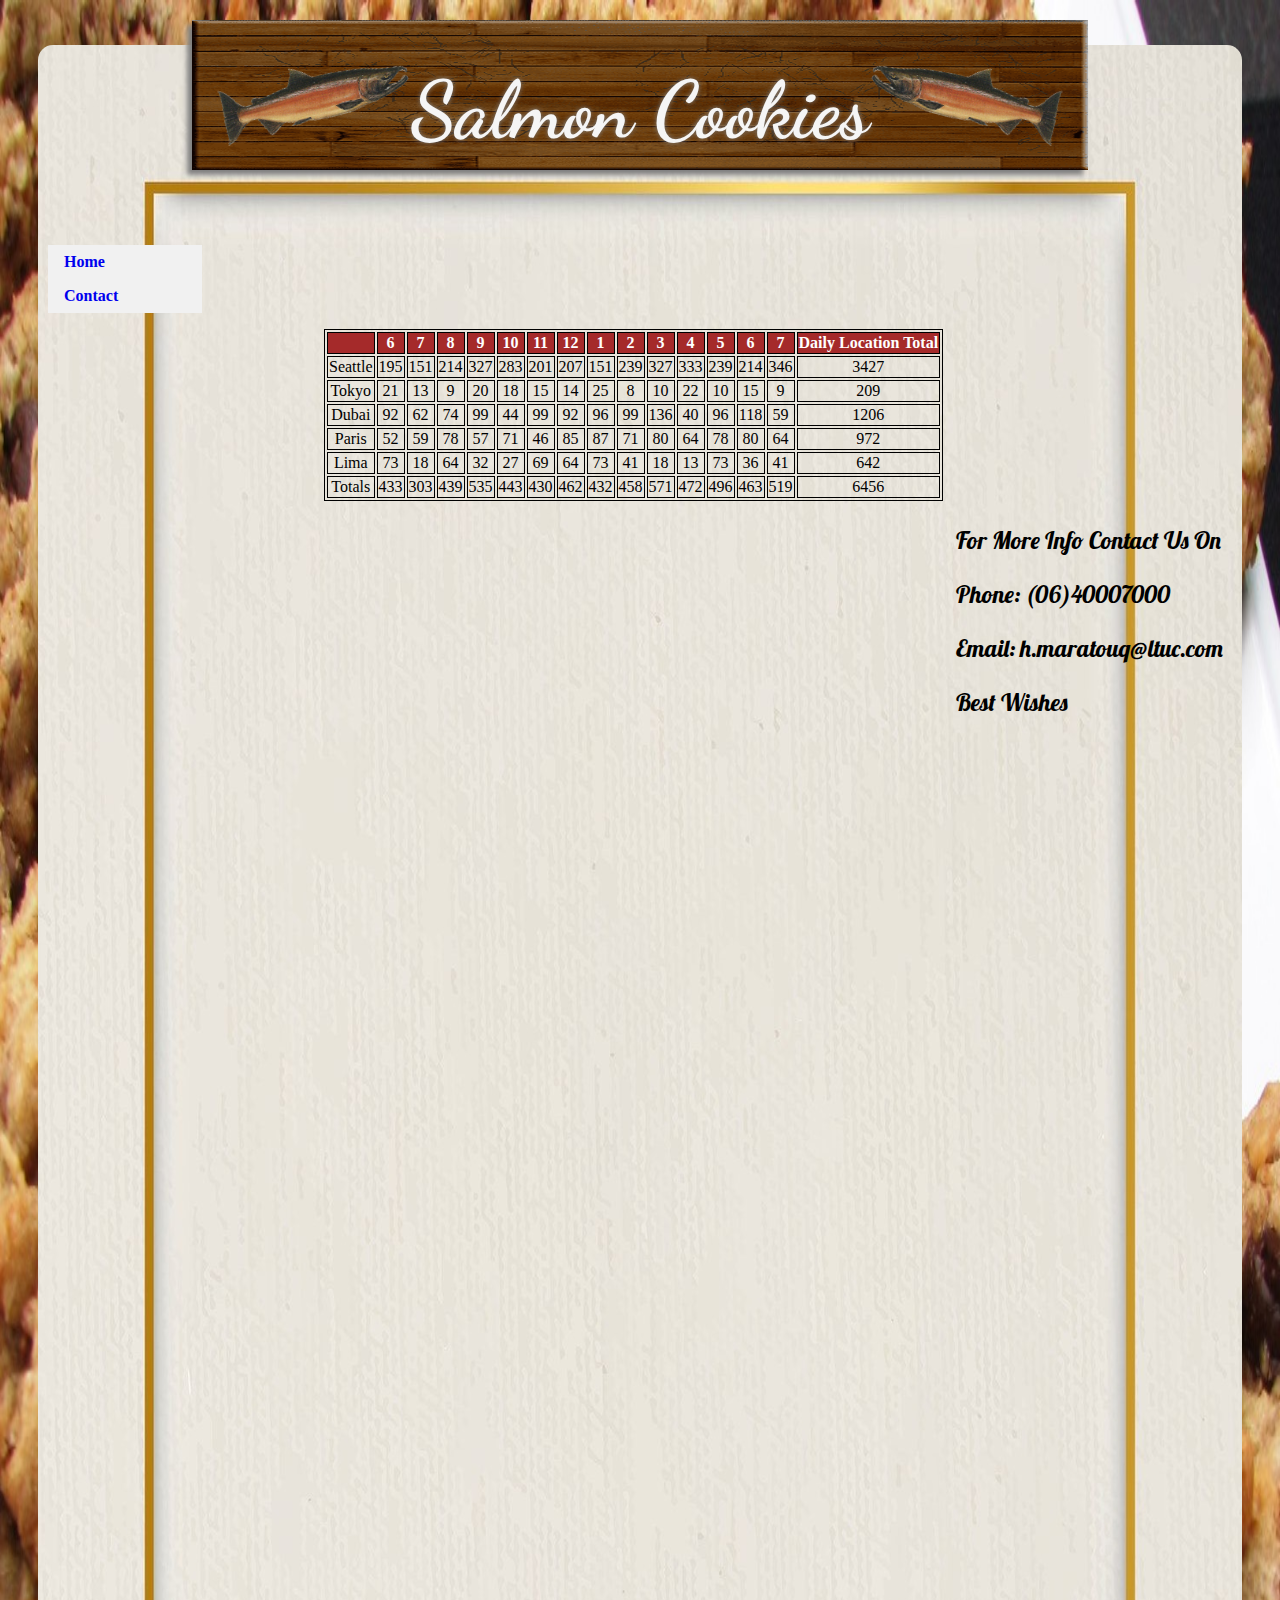
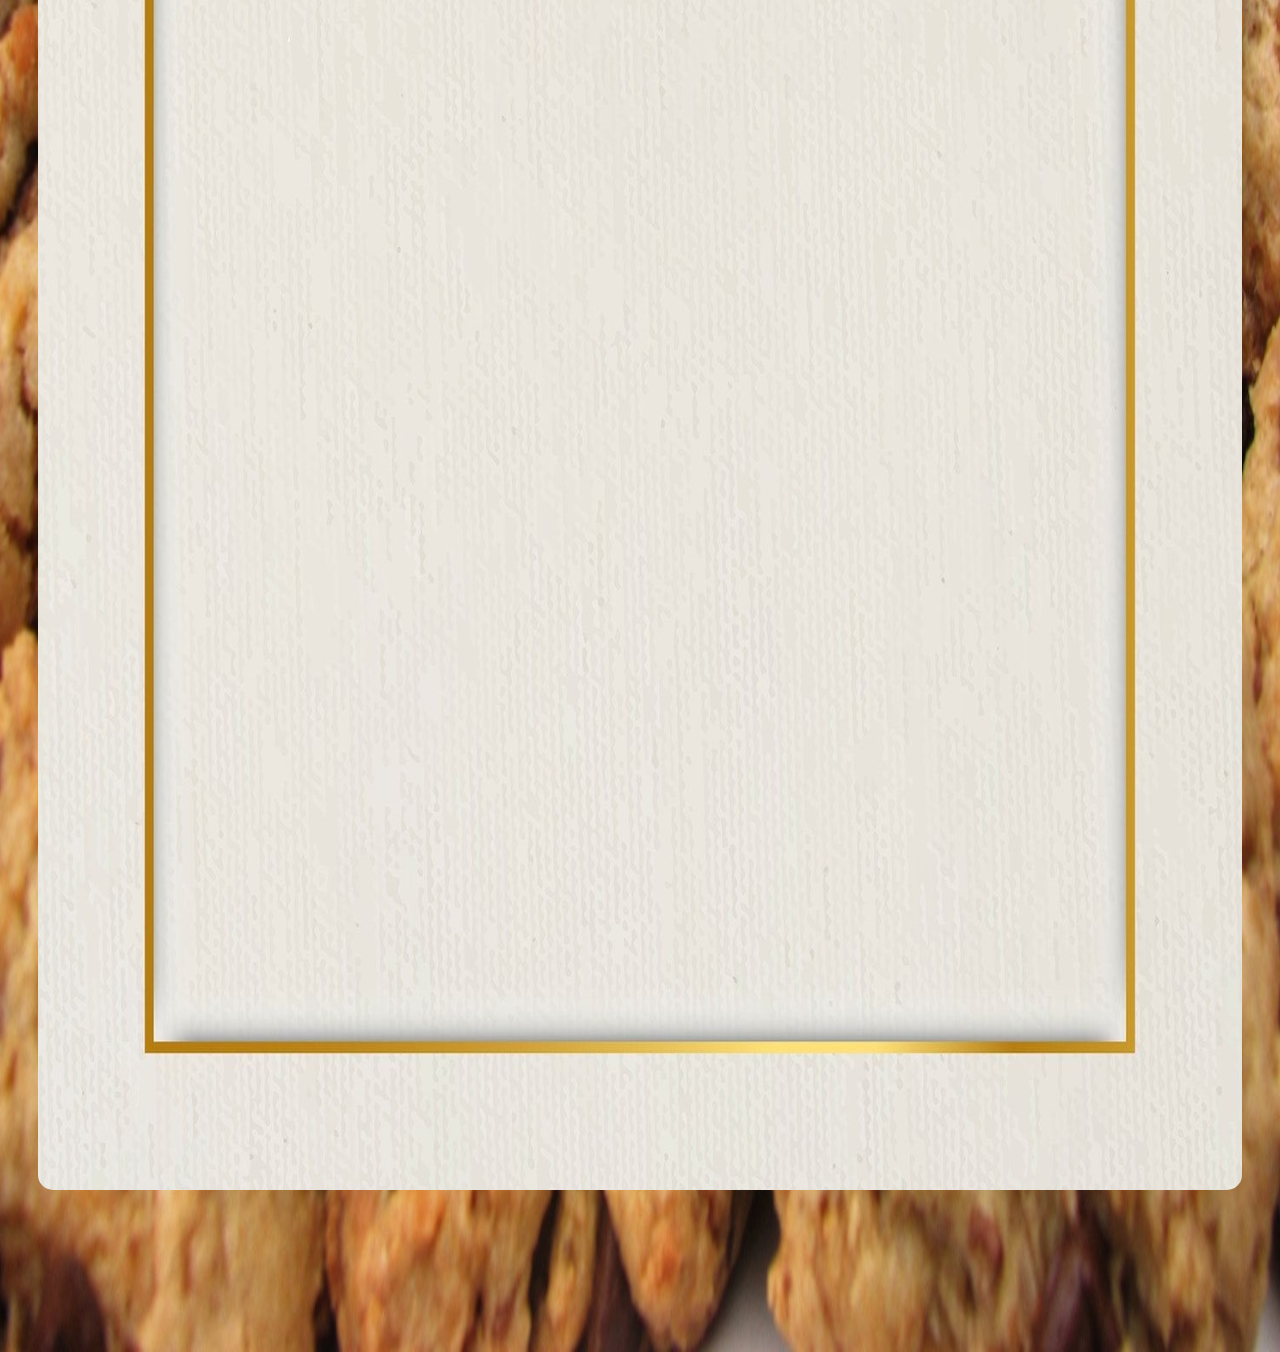
==== sales.html @ 471909a6 "CSS" ====
<!DOCTYPE html>
<html lang="en">
<head>
    <meta charset="UTF-8">
    <meta name="viewport" content="width=device-width, initial-scale=1.0">
    <title>Salmon Cookies Website</title>
    <link rel="stylesheet" href="style/style.css">
    <link href="https://fonts.googleapis.com/css2?family=Dancing+Script:wght@700&display=swap" rel="stylesheet">
</head>
<body>
    
    
    <div id="heada">
        <img class="Logo" id="nor" src="imgs/salmon.png" alt="Logo">
        <h1>Salmon Cookies</h1>
        <img class="Logo" id="inv" src="imgs/salmoninv.png" alt="Logo">
        <img id="board"  src="imgs/board.png" alt="Logo">
        <img id="back"  src="imgs/back.jpg" alt="Logo">
        <img id="back2"  src="imgs/back2.jpg" alt="Logo">
    </div>

    <div id="navi">
        <nav style="z-index:3;font-weight:bold;" id="mySidebar"><br>

            <ul id="ul">
              <a href="index.html" class="nav">Home</a>
              <a href="#contact"  class="nav">Contact</a>
            </ul>
        </nav>
    </div>
    
    <main id="mai">
   
    </main>
    <script src="js/app.js"></script>
    
    <footer id="contact">
        <p>For More Info Contact Us On</p>
        <p>Phone: (06)40007000</p>
        <p>Email: h.maratouq@ltuc.com</p>
        <p>Best Wishes</p>

    </footer>



</body>
</html>
---- style/style.css ----
@import url('https://fonts.googleapis.com/css2?family=Dancing+Script:wght@700&display=swap');
@import url('https://fonts.googleapis.com/css2?family=Lobster&display=swap');

.city {left: 15%;
    top: 20px;
    width: 35%;
    height: 25%;
    box-shadow: -5px 5px 5px gray;
}

.Logo {
    position: absolute;
    width:15%;
}
#inv {transform: rotate(15deg);
    top: 7%;
    left: 68%;}

#heada {align-content: center;}
#nor {transform: rotate(345deg);
    top: 7%;
left: 17%;}

#board { position: absolute;
    z-index: -1;
    left: 15%;
    top: 20px;
    width: 70%;
    height: 150px;
    box-shadow: -5px 5px 5px gray;

}
h1 {font-family: 'Dancing Script', cursive;
    text-align: center;
    font-size: 500%;
    color: whitesmoke;
    text-shadow: 0px 0px 5px gray;
}
a { z-index: 5;
    display: block;
    width: 10%;
    background-color: #f1f1f1;
    padding: 8px 16px;
    text-decoration: none;
  }
  a:hover {
    background-color: #555;
    color: white;
  }
#talk {
    font-family: 'Lobster';
    font-size: 150%;

}
#talk2 p {
    font-family: 'Lobster';
    font-size: 150%;

}
#talk2 img {width: 25%;

}
ol {
    display: table;
}
.album {width: 25%;
display: inline-block;}
#back { position: absolute;
    z-index: -3;
    left: 0px;
    top: 0px;
    width: 100%;
    height: 328%;

}
#omg {text-align: center;
    font-family: 'Lobster';
    font-size: 150%;

}
#omg2 {text-align: center;
    font-family: 'Lobster';
    font-size: 150%;

}
#fi {margin-left: 12% ;
}
#shi {
    margin-left: 15%;
}
#back2 { position: absolute;
    z-index: -2;
    left: 3%;
    top: 5%;
    width: 94%;
    height: 305%;
    border-radius: 15px;
}

.all {display: inline-block;

}
#ooo {display: inline-block;}

#contact {font-family: 'Lobster';
    font-size: 150%;
display: inline-block;
    margin-left: 75%;

}

table, th, td {
    border: 1px solid black;
    
  }
tr:hover {background-color: #f5f5f5;}

table { 
    text-align: center;
    margin-left: 25%;
}
th {
    background-color: brown;
    color: white;
  }
#ooo p{display: inline-block;
 margin-left: 5%;
}
#ooo img {width: 25%;}
  section img {
width: 20%;
height: 20%;

  }
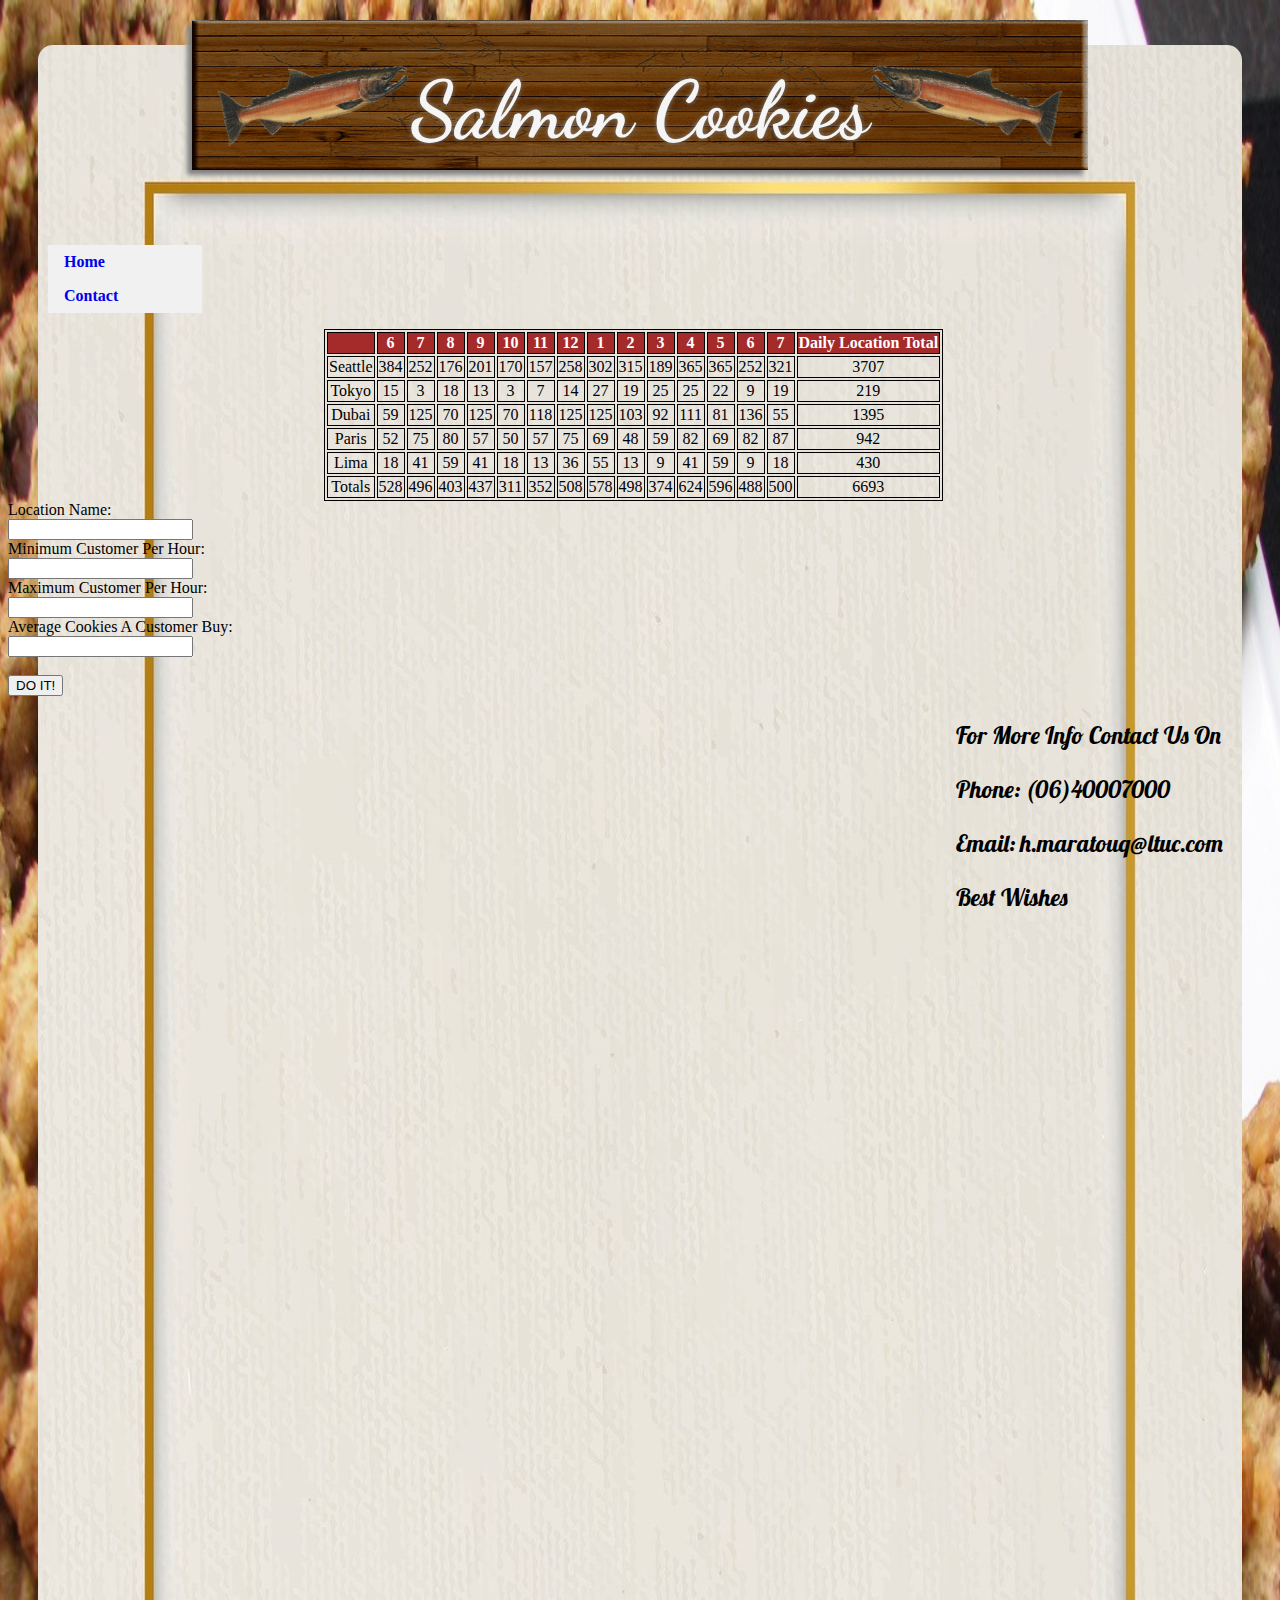
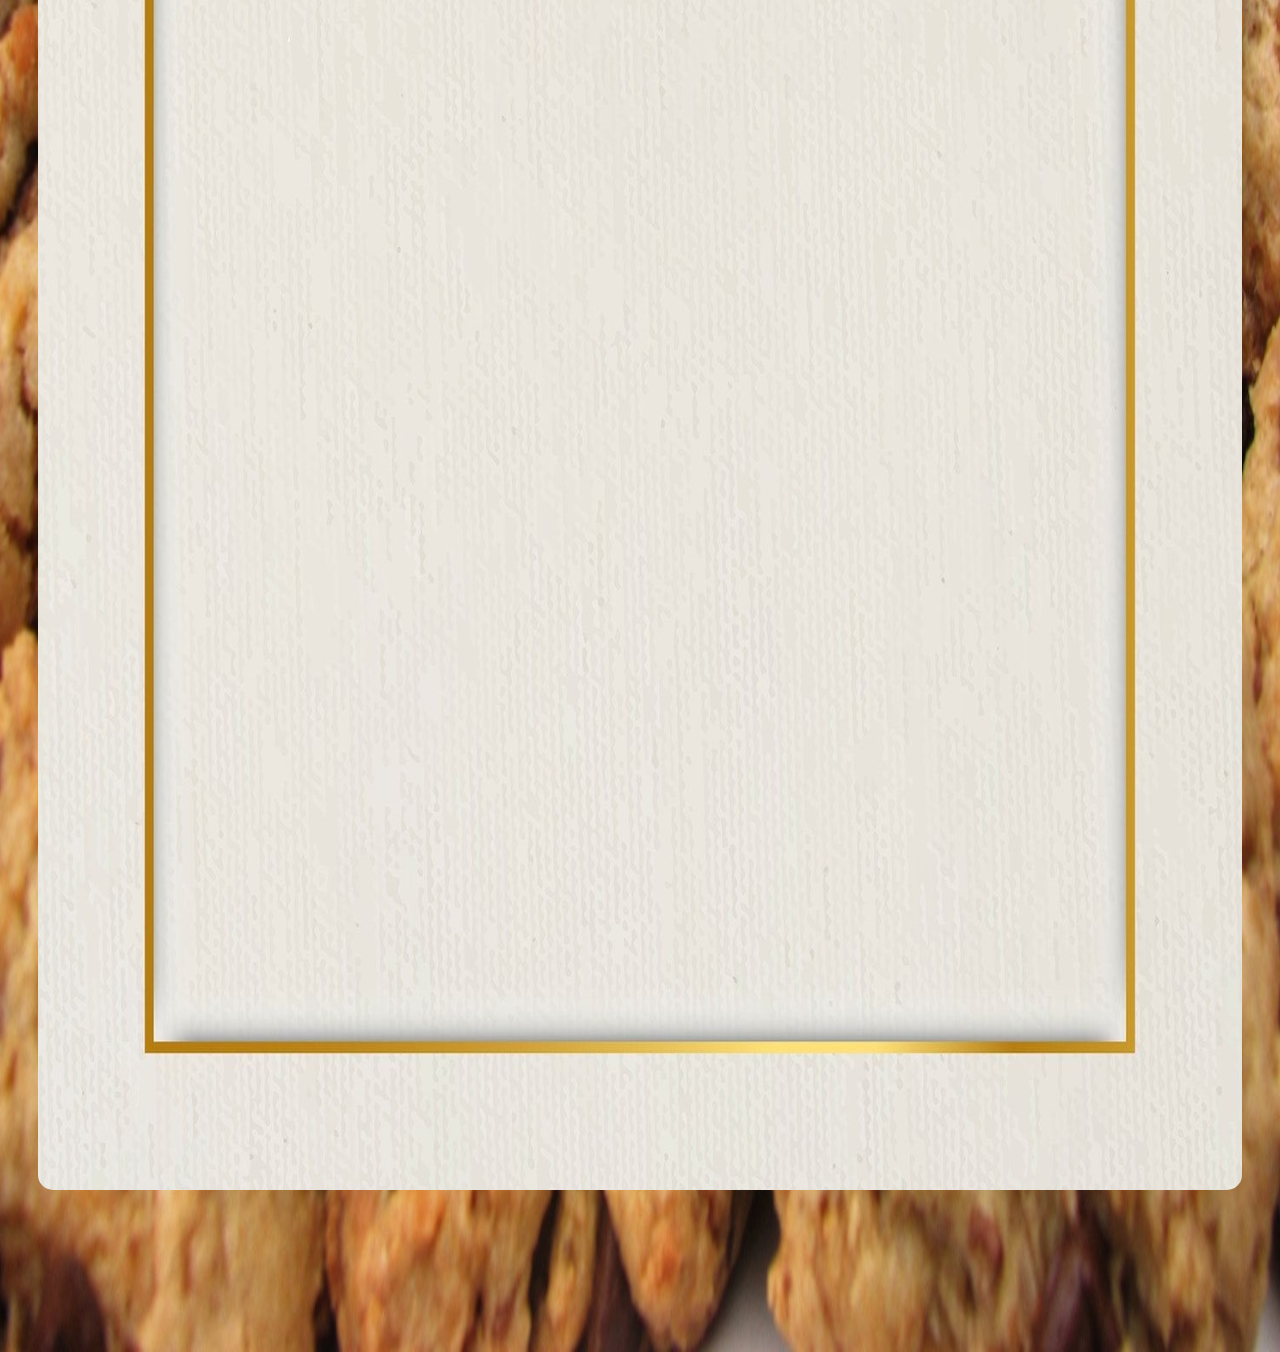
==== commit c8861726: "Lab09" ====
--- a/sales.html
+++ b/sales.html
@@ -32,8 +32,26 @@
     <main id="mai">
    
     </main>
-    <script src="js/app.js"></script>
     
+    
+    <form action="" id="form1">
+        <label for="locname">Location Name:</label><br>
+        <input type="text" id="locname" ><br>
+        
+        <label for="minCustPerHour">Minimum Customer Per Hour:</label><br>
+        <input type="number" id="minCustPerHour" ><br>
+
+        <label for="maxCustPerHour">Maximum Customer Per Hour:</label><br>
+        <input type="number" id="maxCustPerHour" ><br>
+
+        <label for="avgCookiePerCust">Average Cookies A Customer Buy:</label><br>
+        <input type="number" id="avgCookiePerCust" step="0.01"><br><br>
+
+        <input type="submit" value="DO IT!"> <br>
+        
+    </form>
+
+
     <footer id="contact">
         <p>For More Info Contact Us On</p>
         <p>Phone: (06)40007000</p>
@@ -42,7 +60,6 @@
 
     </footer>
 
-
-
+    <script src="js/app.js"></script>
 </body>
 </html>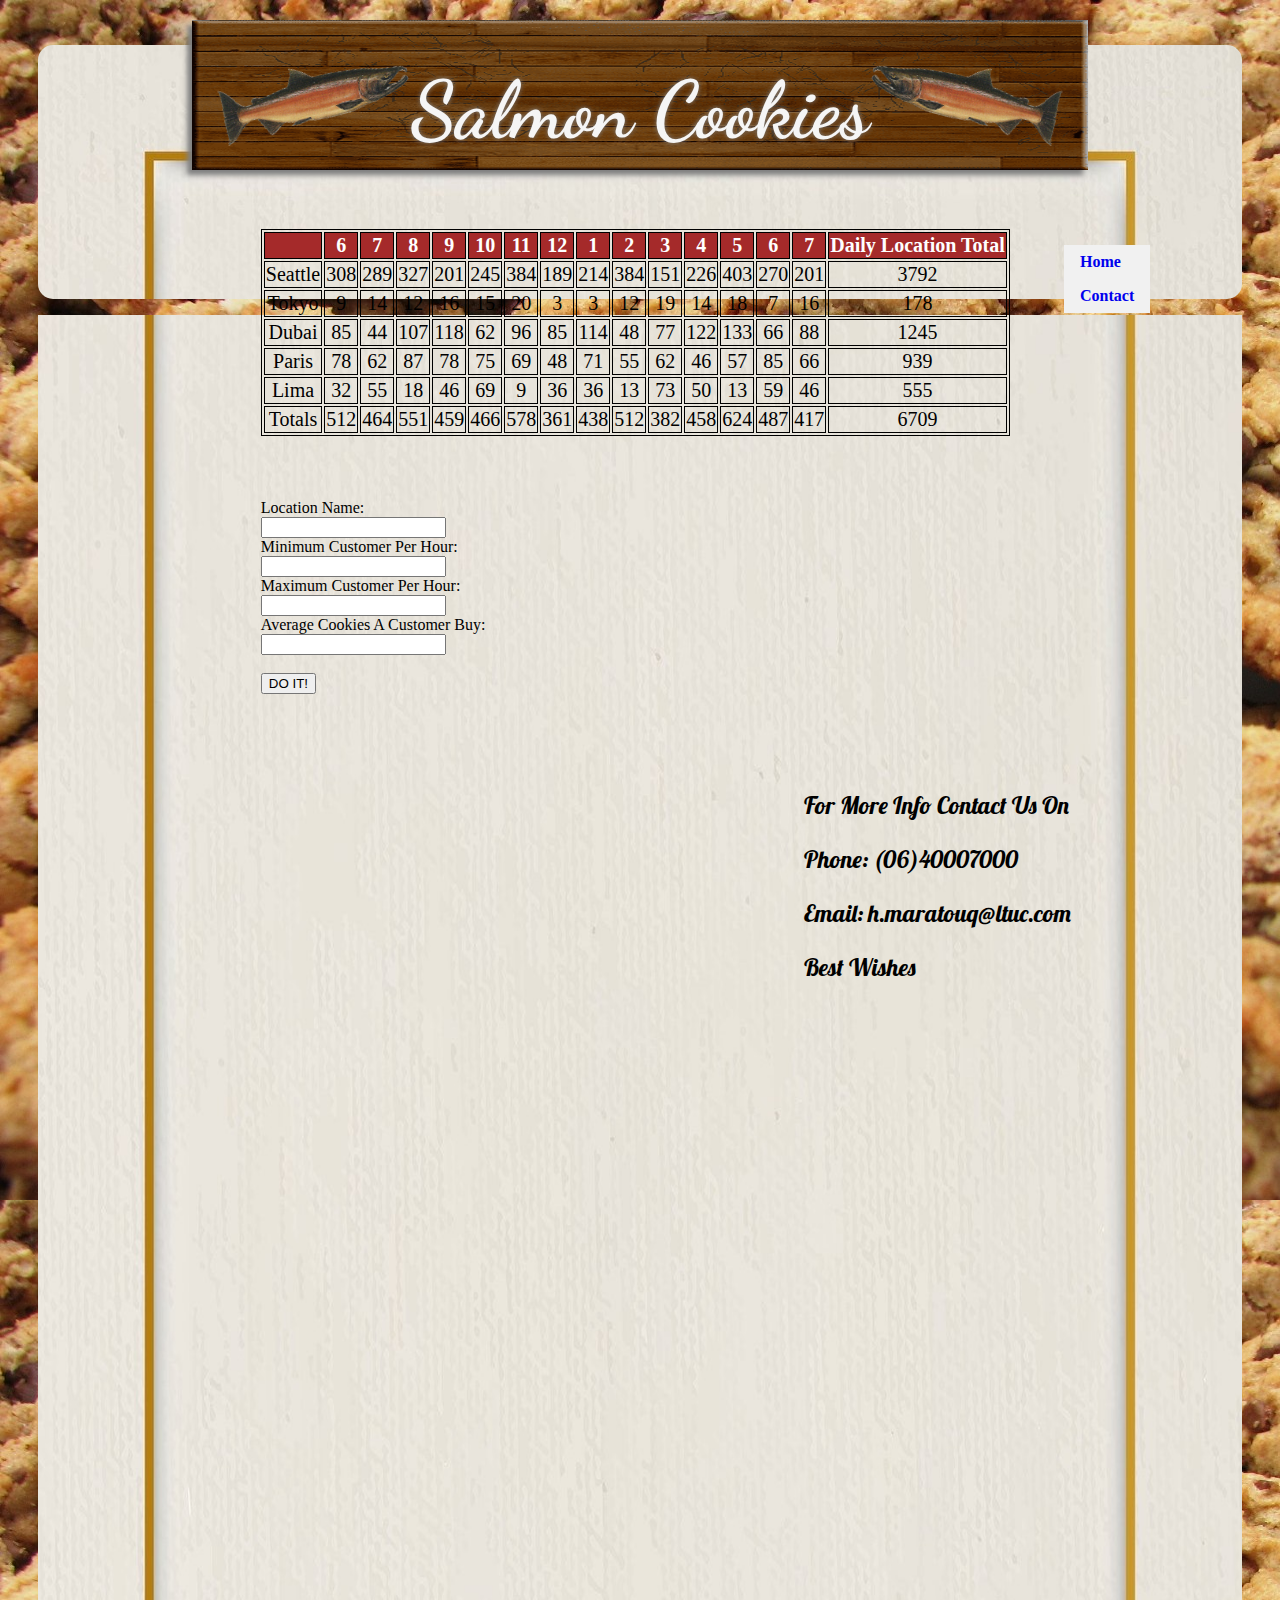
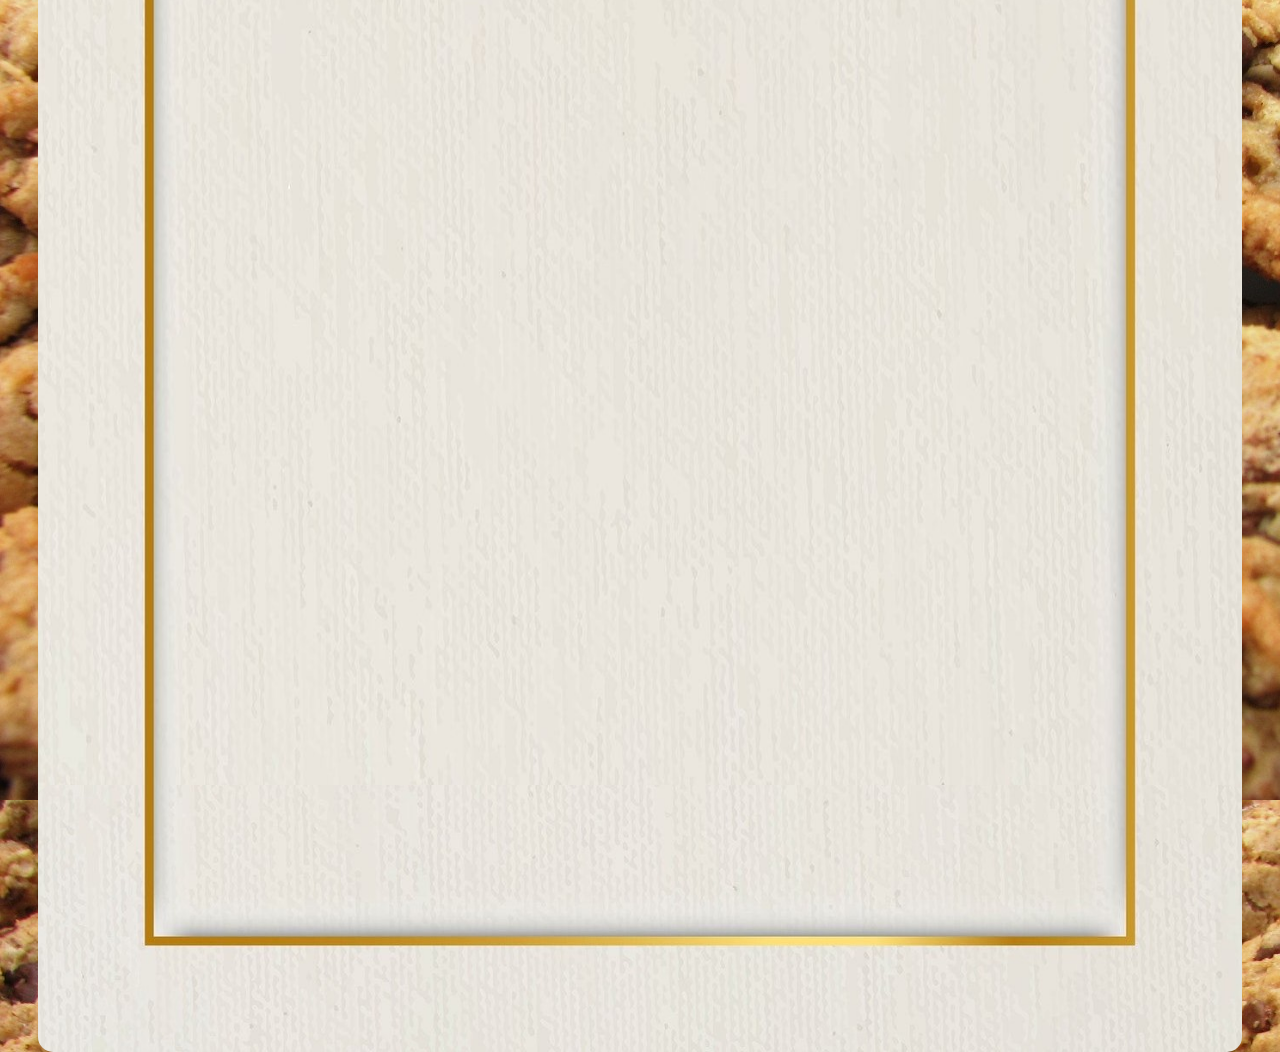
==== commit 10de3ef2: "end it" ====
--- a/sales.html
+++ b/sales.html
@@ -15,10 +15,13 @@
         <h1>Salmon Cookies</h1>
         <img class="Logo" id="inv" src="imgs/salmoninv.png" alt="Logo">
         <img id="board"  src="imgs/board.png" alt="Logo">
-        <img id="back"  src="imgs/back.jpg" alt="Logo">
-        <img id="back2"  src="imgs/back2.jpg" alt="Logo">
+
+        <img id="top"  src="imgs/top.jpg" alt="Logo">
+        <img id="mid"  src="imgs/mid.jpg" alt="Logo">
+        <img id="bot"  src="imgs/bot.jpg" alt="Logo">
+
     </div>
-
+        
     <div id="navi">
         <nav style="z-index:3;font-weight:bold;" id="mySidebar"><br>
 
@@ -51,7 +54,12 @@
         
     </form>
 
+    <br>
+    <br>
 
+    <br>
+
+    <br>
     <footer id="contact">
         <p>For More Info Contact Us On</p>
         <p>Phone: (06)40007000</p>
--- a/style/style.css
+++ b/style/style.css
@@ -21,6 +21,10 @@
     top: 7%;
 left: 17%;}
 
+form {margin-left: 20%;
+margin-top: 5%;}
+
+#mai {font-size: 20px;}
 #board { position: absolute;
     z-index: -1;
     left: 15%;
@@ -38,7 +42,6 @@
 }
 a { z-index: 5;
     display: block;
-    width: 10%;
     background-color: #f1f1f1;
     padding: 8px 16px;
     text-decoration: none;
@@ -100,12 +103,13 @@
 .all {display: inline-block;
 
 }
-#ooo {display: inline-block;}
+#ooo {display: inline-block;
+margin-left: 15%;}
 
 #contact {font-family: 'Lobster';
     font-size: 150%;
 display: inline-block;
-    margin-left: 75%;
+    margin-left: 63%;
 
 }
 
@@ -117,7 +121,7 @@
 
 table { 
     text-align: center;
-    margin-left: 25%;
+    margin-left: 20%;
 }
 th {
     background-color: brown;
@@ -131,4 +135,33 @@
 width: 20%;
 height: 20%;
 
-  }+  }
+#ul{position: fixed;
+    left: 80%;}
+  #top { position: absolute;
+    z-index: -2;
+    left: 3%;
+    top: 5%;
+    width: 94%;
+    border-radius: 15px;
+}
+#mid { position: absolute;
+    z-index: -2;
+    left: 3%;
+    top: 35%;
+    width: 94%;
+    height: 258%;
+}
+#bot { position: absolute;
+    z-index: -2;
+    left: 3%;
+    top: 265%;
+    width: 94%;
+    border-radius: 15px;
+}
+
+body {
+    background-image: url(/imgs/back.jpg);
+    background-repeat: repeat-y;
+}
+
